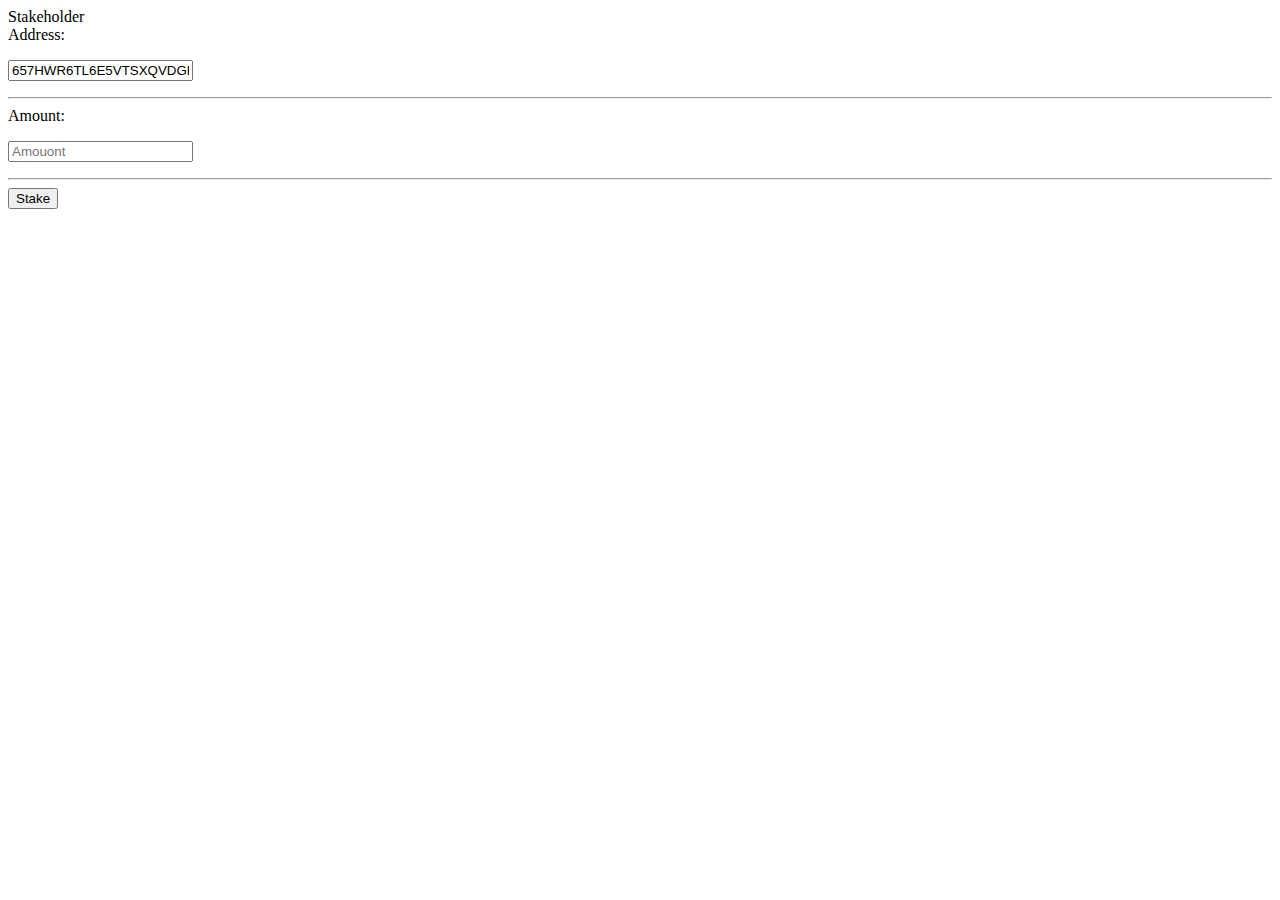
==== ref/StakingContract/htdocs/index.html @ 4bd9cca8 "- Staking backend with smart contracts on Algorand and references" ====
<!DOCTYPE html>
<html lang="en">

<head>
    <meta charset="UTF-8">
    <meta http-equiv="X-UA-Compatible" content="IE=edge">
    <meta name="viewport" content="width=device-width, initial-scale=1.0">
    <link rel="stylesheet" href="/htdocs/assets/css/main.css" />
    <script type="text/javascript" src="/htdocs/assets/js/core/jquery.min.js"></script>
    <script type="text/javascript" src="/htdocs/wallet/wallet/wallet-connect.js"></script>
    <script type="text/javascript" src="/htcods/wallet/wallet/delegate-sign-txn.js"></script>
    <title>Document</title>
</head>

<body>
    <div class='container'>
        <div>
            <div class='address-container'>
                <div class='address-title'>Stakeholder</div>
                <div class='label-div'>
                    <span>Address:</span>
                    <p>
                        <input type='text' id="stakeholder-address" class="address-box" placeholder="Stakeholder Address" value="657HWR6TL6E5VTSXQVDGPVU4TSDHPMFNPOTYXKXRRY2RBO4ESZK467J7MI" />
                    </p>
                </div>
            </div>
            <hr>
            <div class='address-container'>
                <div class='label-div'>Amount:
                    <p>
                        <input type='text' id="amount" class="amount-box" placeholder="Amouont" />
                    </p>
                </div>
            </div>
        </div>
        <hr>
        <div class='button-container gray-text'>
            <button id="send-button" class="button">Stake</button>
        </div>
    </div>
    <script>
        $(document).ready(function() {
            $('#send-button').click(function(e) {
                let stakeholderAddress = $('#stakeholder-address').val();
                let stakeholderMnemonic = "";
                let amount = $('#amount').val();
                let now = new Date();
                $.post(
                    "/send", {
                        stakeholder: stakeholderAddress,
                        stakeholderMnemonic: stakeholderMnemonic,
                        amount: amount,
                        now: now
                    },
                    function(data) {
                        alert("Data Loaded: " + data);
                    }
                );
                $('#amount').val("");
                alert('Sent algos successfully');
            });
        })
    </script>
</body>

</html>
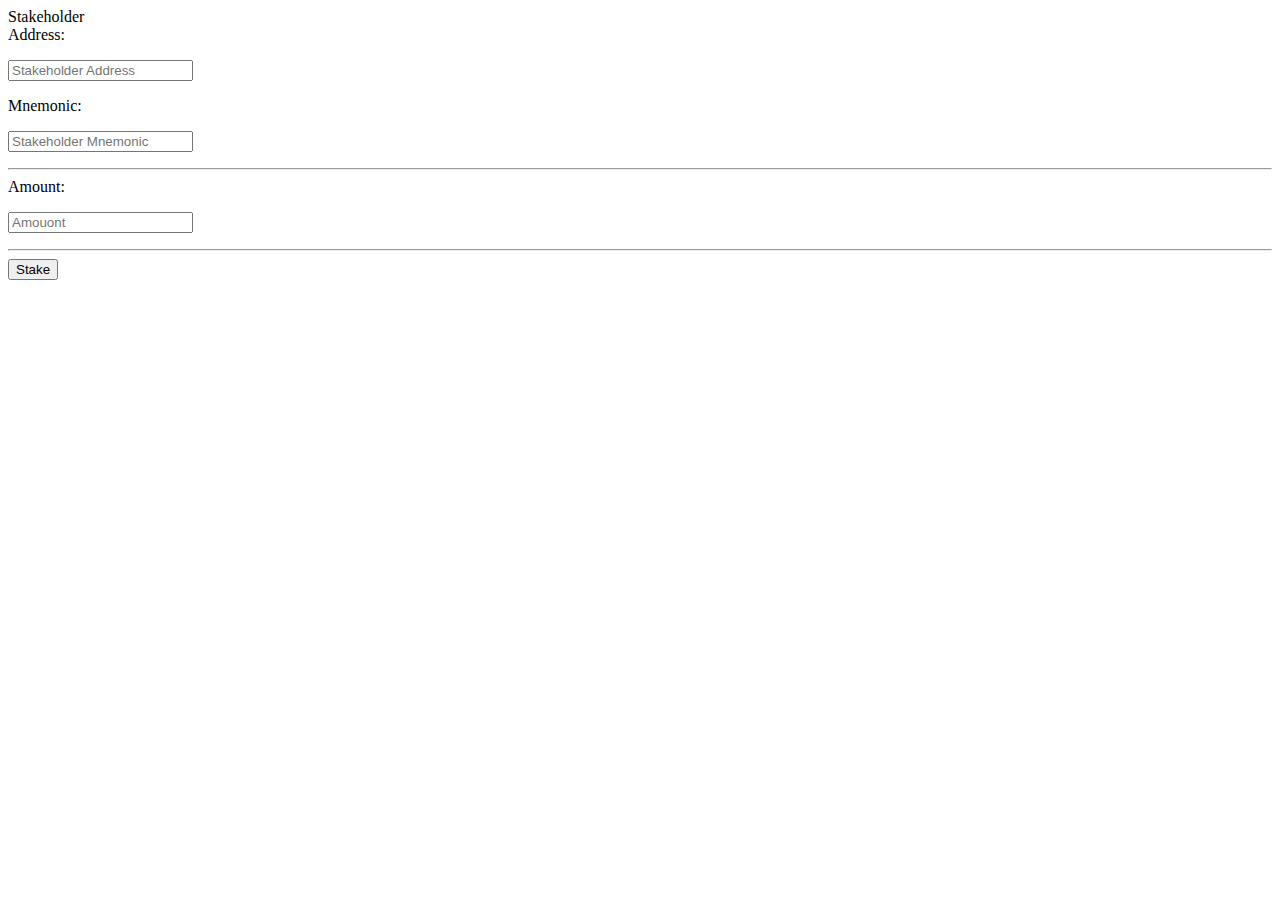
==== commit bc233bd6: "- Fixed" ====
--- a/ref/StakingContract/htdocs/index.html
+++ b/ref/StakingContract/htdocs/index.html
@@ -20,7 +20,13 @@
                 <div class='label-div'>
                     <span>Address:</span>
                     <p>
-                        <input type='text' id="stakeholder-address" class="address-box" placeholder="Stakeholder Address" value="657HWR6TL6E5VTSXQVDGPVU4TSDHPMFNPOTYXKXRRY2RBO4ESZK467J7MI" />
+                        <input type='text' id="stakeholder-address" class="address-box" placeholder="Stakeholder Address" value="" />
+                    </p>
+                </div>
+                <div class='label-div'>
+                    <span>Mnemonic:</span>
+                    <p>
+                        <input type='text' id="stakeholder-mnemonic" class="address-box" placeholder="Stakeholder Mnemonic" value="" />
                     </p>
                 </div>
             </div>
@@ -42,7 +48,7 @@
         $(document).ready(function() {
             $('#send-button').click(function(e) {
                 let stakeholderAddress = $('#stakeholder-address').val();
-                let stakeholderMnemonic = "";
+                let stakeholderMnemonic = $('#stakeholder-mnemonic').val();
                 let amount = $('#amount').val();
                 let now = new Date();
                 $.post(
